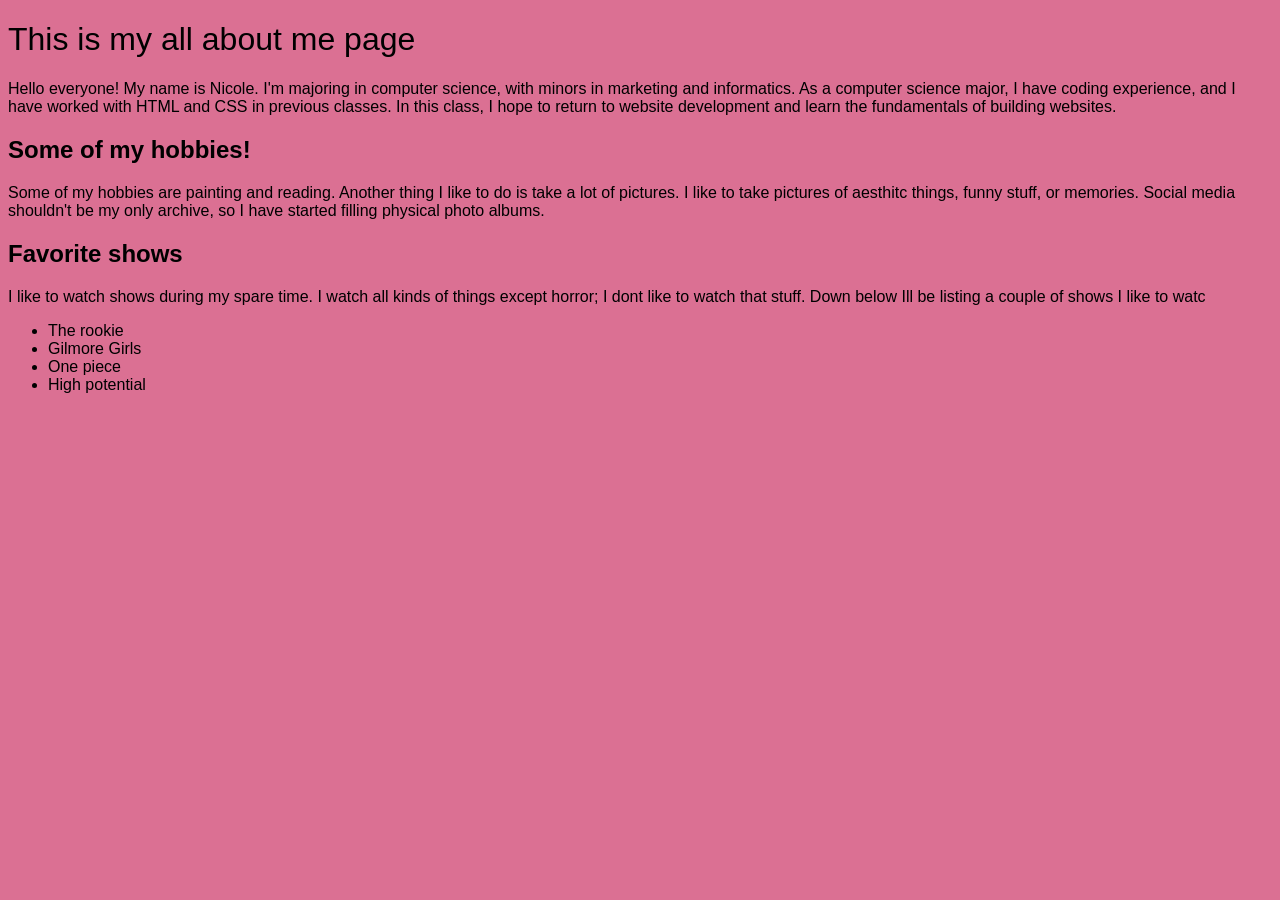
==== excersice03.html @ 7e77adfb "missing the extneral and internal link an css" ====
<!--
At least one <h1> and two <h2>'s.
At least one <p> per <h2>
At least one <ul> with several <li>'s
At least one internal link and one external link (<a> tags).
An <img>. 
-->
<!DOCTYPE html>
<html lang="en-US">
<head>
    <meta charset="utf-8">
    <title>All about me</title>
    <link href="excersice02.css" rel="stylesheet"/>
</head>
<body>
    <h1>This is my all about me page</h1>
    <p>Hello everyone! My name is Nicole. I'm majoring in computer science, 
         with minors in marketing and informatics. As a computer science major, 
        I have coding experience, and I have worked with HTML and CSS in previous 
        classes. In this class, I hope to return to website development and learn 
        the fundamentals of building websites.</p>

        <h2>Some of my hobbies!</h2>
        <p> Some of my hobbies are painting and reading. Another thing I like to do 
            is take a lot of pictures. I like to take pictures of aesthitc things, 
            funny stuff, or memories. Social media shouldn't be my only archive, so 
            I have started filling physical photo albums. </p>
        
        <h2>Favorite shows</h2>
        <p>I like to watch shows during my spare time. I watch all kinds of things 
            except horror; I dont like to watch that stuff. Down below Ill be listing a
            couple of shows I like to watc </p>

            <ul>
                <li>The rookie</li>
                <li>Gilmore Girls</li>
                <li>One piece</li>
                <li>High potential</li>
            </ul>

            <img src=""

        
</body>
</html>
---- excersice02.css ----
body{
    background-color: palevioletred;
    font-family: 'Trebuchet MS', 'Lucida Sans Unicode', 'Lucida Grande', 'Lucida Sans', Arial, sans-serif;
}

h1{
    font-family: 'Trebuchet MS', 'Lucida Sans Unicode', 'Lucida Grande', 'Lucida Sans', Arial, sans-serif;
    font-weight: 16;
}
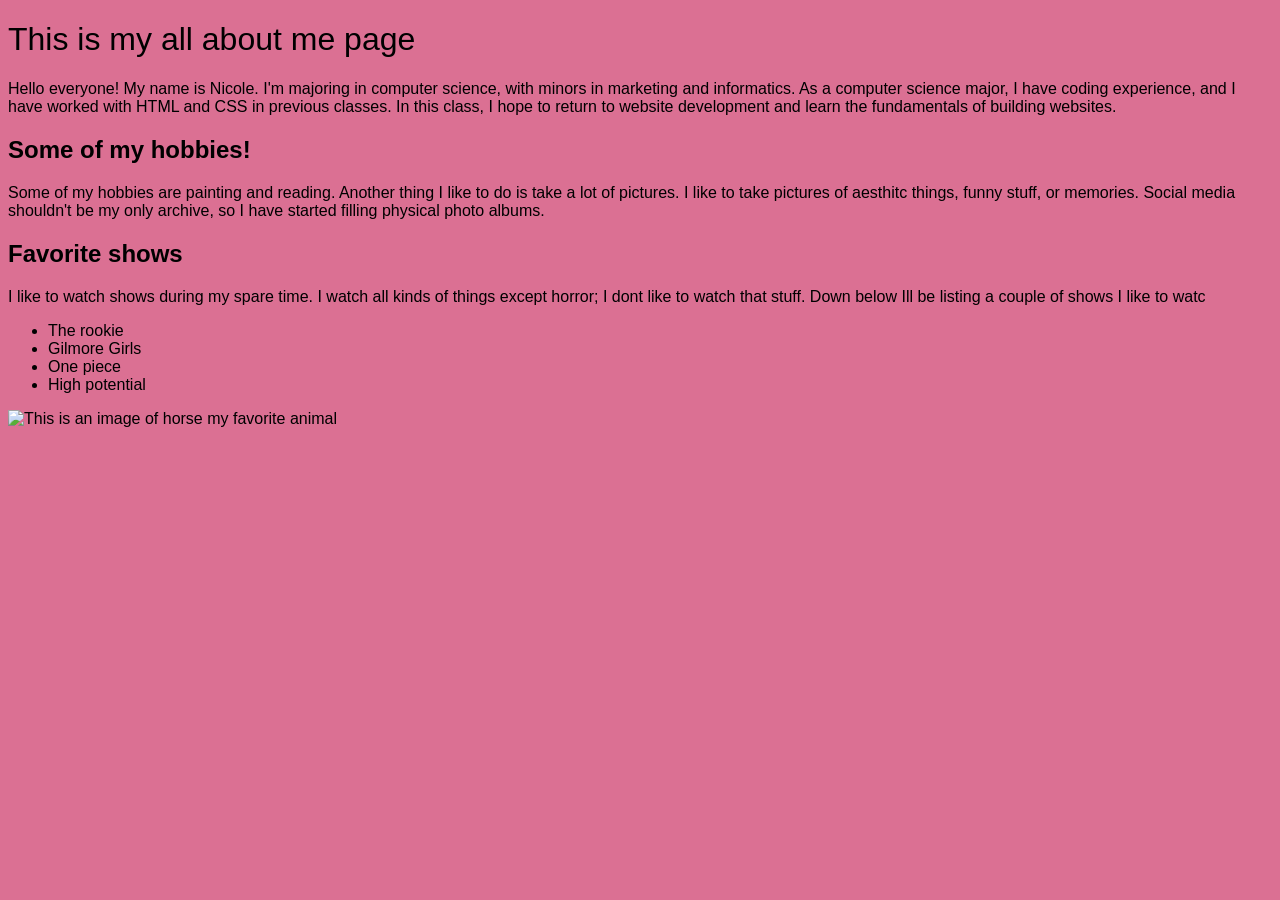
==== commit 0908528f: "Update image source in excersice03.html" ====
--- a/excersice03.html
+++ b/excersice03.html
@@ -38,8 +38,8 @@
                 <li>High potential</li>
             </ul>
 
-            <img src=""
-
+            <img src="https://tse3.mm.bing.net/th/id/OIP.qbEpk9zcFD9YA9YodwgxRQHaE8?r=0&rs=1&pid=ImgDetMain&o=7&rm=3"
+                    alt= "This is an image of horse my favorite animal"> 
         
 </body>
-</html>+</html>
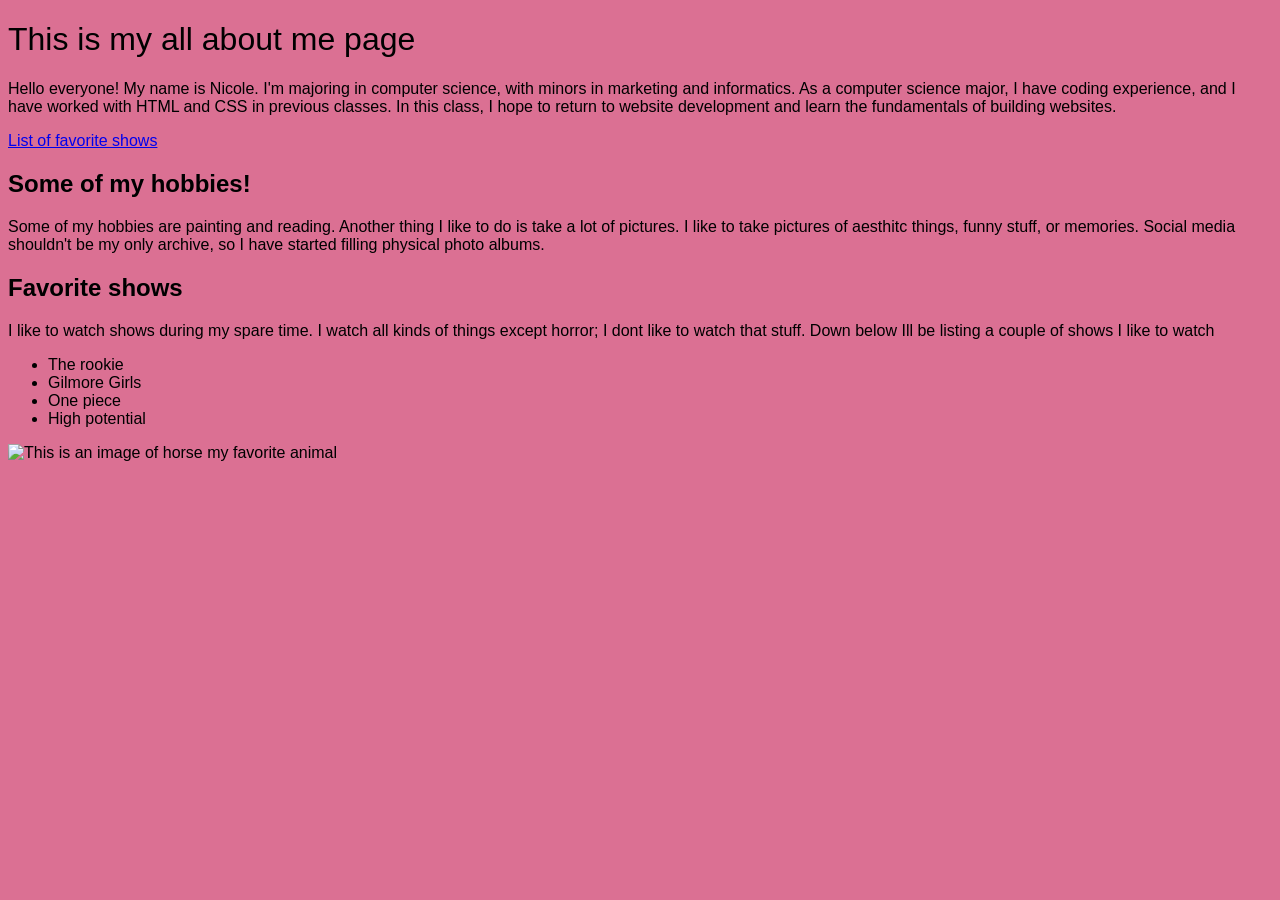
==== commit 9d6e5ecb: "Add link to favorite shows and fix typos Added a link to favorite shows and corrected typos in the t" ====
--- a/excersice03.html
+++ b/excersice03.html
@@ -19,6 +19,8 @@
         I have coding experience, and I have worked with HTML and CSS in previous 
         classes. In this class, I hope to return to website development and learn 
         the fundamentals of building websites.</p>
+        
+        <a href="#shows">List of favorite shows</a>
 
         <h2>Some of my hobbies!</h2>
         <p> Some of my hobbies are painting and reading. Another thing I like to do 
@@ -26,10 +28,10 @@
             funny stuff, or memories. Social media shouldn't be my only archive, so 
             I have started filling physical photo albums. </p>
         
-        <h2>Favorite shows</h2>
+        <h2 id="shows">Favorite shows</h2>
         <p>I like to watch shows during my spare time. I watch all kinds of things 
             except horror; I dont like to watch that stuff. Down below Ill be listing a
-            couple of shows I like to watc </p>
+            couple of shows I like to watch </p>
 
             <ul>
                 <li>The rookie</li>
@@ -40,6 +42,8 @@
 
             <img src="https://tse3.mm.bing.net/th/id/OIP.qbEpk9zcFD9YA9YodwgxRQHaE8?r=0&rs=1&pid=ImgDetMain&o=7&rm=3"
                     alt= "This is an image of horse my favorite animal"> 
+
+            
         
 </body>
 </html>
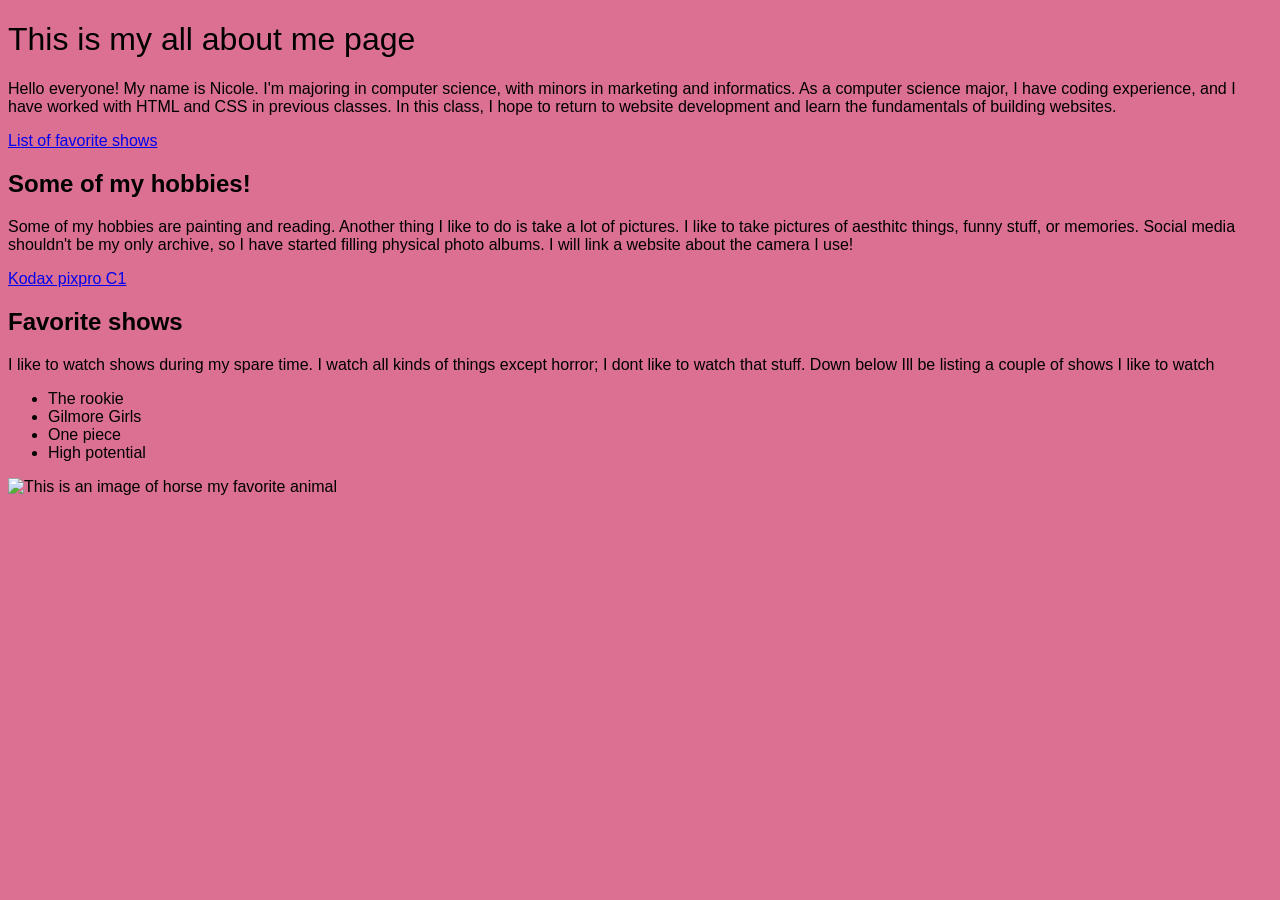
==== commit 816825d1: "Update hobbies section with camera link Added a link to a website about the camera used for photogra" ====
--- a/excersice03.html
+++ b/excersice03.html
@@ -26,7 +26,11 @@
         <p> Some of my hobbies are painting and reading. Another thing I like to do 
             is take a lot of pictures. I like to take pictures of aesthitc things, 
             funny stuff, or memories. Social media shouldn't be my only archive, so 
-            I have started filling physical photo albums. </p>
+            I have started filling physical photo albums. I will link a website about
+            the camera I use!</p>
+
+            <a href="https://www.kodak.com/en/consumer/product/cameras/digital/pixpro-c1-compact-digital-camera/">
+                Kodax pixpro C1</a>
         
         <h2 id="shows">Favorite shows</h2>
         <p>I like to watch shows during my spare time. I watch all kinds of things 
